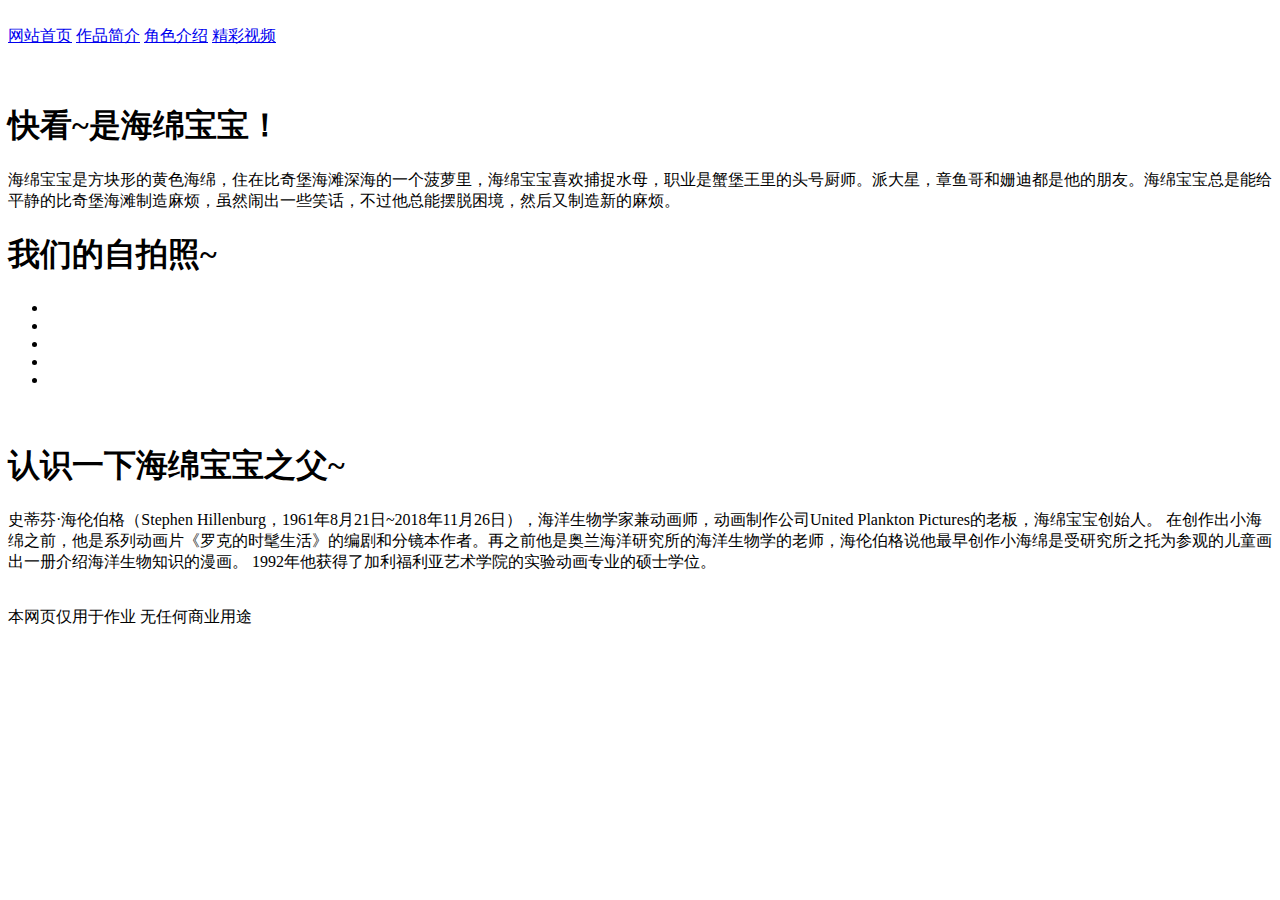
==== index.html @ 1f6af7b8 "Add files via upload" ====
<!DOCTYPE html>
<html lang="en">

<head>
    <meta charset="UTF-8">
    <meta http-equiv="X-UA-Compatible" content="IE=edge">
    <meta name="viewport" content="width=device-width, initial-scale=1.0">
    <title>海绵宝宝</title>
    <link rel="stylesheet" href="./css/style.css">
</head>

<body>
    <div id="bigbox">
        <div id="banner">
            <img class="banner" src="./images/banner1.jpeg" alt="">
        </div>
        <header>
            <a href="./index.html">网站首页</a>
            <a href="./Introduction.html">作品简介</a>
            <a href="./Role.html">角色介绍</a>
            <a href="./video.html">精彩视频</a>
        </header>
        <div id="banner4">
            <img src="./images/banner2.png" alt="">
        </div>
        <div id="mid">
            <div id="title">
                <img src="./images/title.jpeg" alt="">
                <div id="text">
                    <h1>快看~是海绵宝宝！</h1>
                    <p>
                        海绵宝宝是方块形的黄色海绵，住在比奇堡海滩深海的一个菠萝里，海绵宝宝喜欢捕捉水母，职业是蟹堡王里的头号厨师。派大星，章鱼哥和姗迪都是他的朋友。海绵宝宝总是能给平静的比奇堡海滩制造麻烦，虽然闹出一些笑话，不过他总能摆脱困境，然后又制造新的麻烦。
                    </p>
                </div>
            </div>
        </div>
        <div id="photo">
            <h1>我们的自拍照~</h1>
            <ul class="zipai">
                <li>
                    <img src="./images/z1.png" alt="">
                </li>
                <li>
                    <img src="./images/z2.png" alt="">
                </li>
                <li>
                    <img src="./images/z3.png" alt="">
                </li>
                <li>
                    <img src="./images/z4.png" alt="">
                </li>
                <li>
                    <img src="./images/z5.png" alt="">
                </li>
            </ul>
            <img class="xaingji" src="./images/xiangji.png" alt="">
        </div>
        <div id="author">
            <h1>认识一下海绵宝宝之父~</h1>
            <p>
                史蒂芬·海伦伯格（Stephen Hillenburg，1961年8月21日~2018年11月26日），海洋生物学家兼动画师，动画制作公司United Plankton
                Pictures的老板，海绵宝宝创始人。
                在创作出小海绵之前，他是系列动画片《罗克的时髦生活》的编剧和分镜本作者。再之前他是奥兰海洋研究所的海洋生物学的老师，海伦伯格说他最早创作小海绵是受研究所之托为参观的儿童画出一册介绍海洋生物知识的漫画。
                1992年他获得了加利福利亚艺术学院的实验动画专业的硕士学位。
            </p>
            <img class="zuozhebg" src="./images/zuozhe1.jpeg" alt="">
            <img class="zuozhe" src="./images/zuozhe2.png" alt="">
        </div>
        <footer>
            本网页仅用于作业 无任何商业用途
        </footer>
    </div>
</body>

</html>
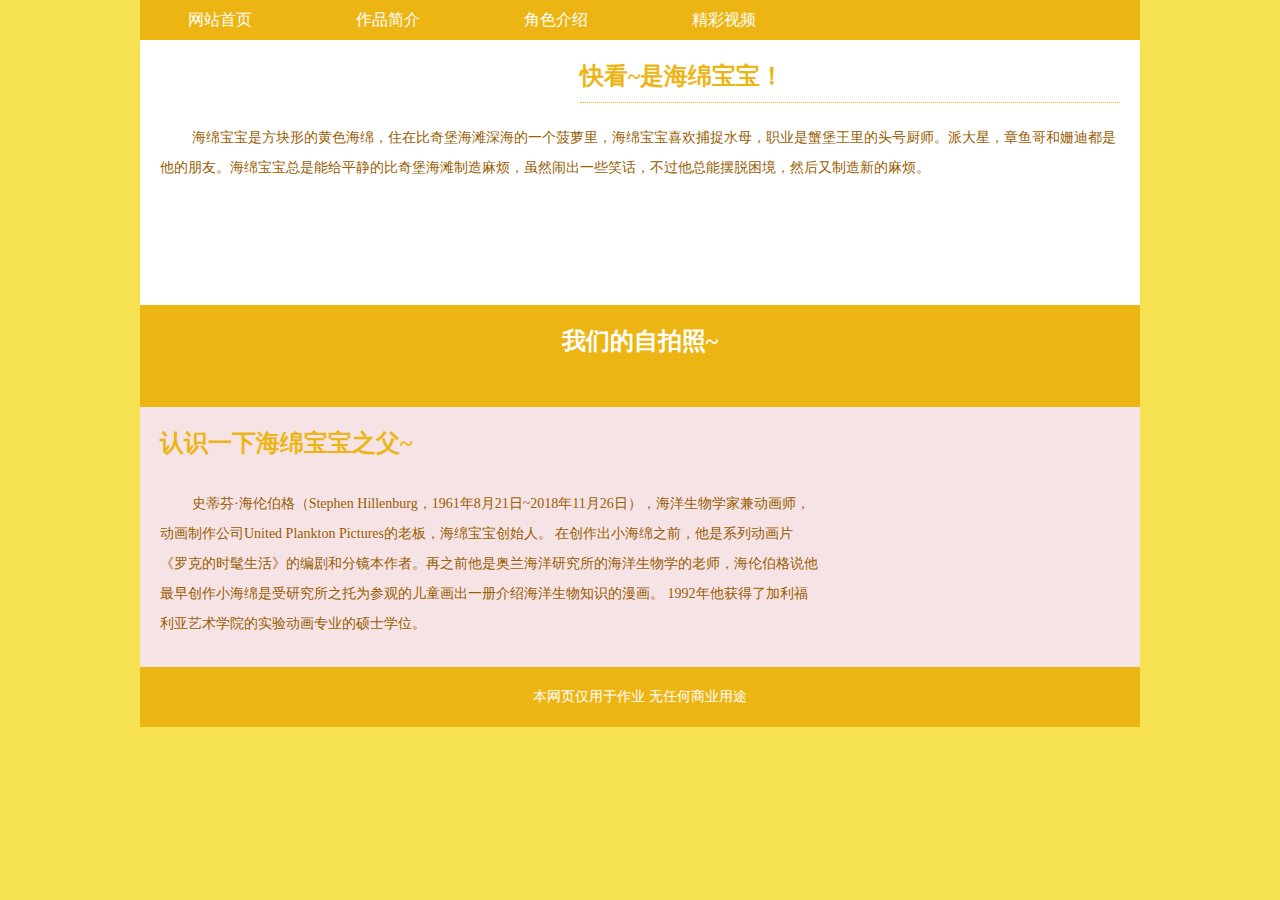
==== commit 602486bc: "index.html" ====
--- a/index.html
+++ b/index.html
@@ -6,7 +6,7 @@
     <meta http-equiv="X-UA-Compatible" content="IE=edge">
     <meta name="viewport" content="width=device-width, initial-scale=1.0">
     <title>海绵宝宝</title>
-    <link rel="stylesheet" href="./css/style.css">
+    <link rel="stylesheet" href="style.css">
 </head>
 
 <body>
@@ -72,4 +72,4 @@
     </div>
 </body>
 
-</html>+</html>
--- a/style.css
+++ b/style.css
@@ -0,0 +1,323 @@
+* {
+    margin: 0px;
+    padding: 0px;
+    list-style: none;
+}
+
+html {
+    background-color: #F5E151;
+}
+
+#bigbox {
+    width: 1000px;
+    margin: 0 auto;
+    background-color: #fff;
+}
+
+#banner {
+    position: relative;
+    font-size: 0px;
+    background-color: #F5E151;
+    text-align: center;
+}
+
+.banner {
+    width: 30%;
+
+}
+
+header {
+    background-color: #EDB514;
+    height: 40px;
+    font-size: 0px;
+}
+
+header a {
+    display: inline-block;
+    text-decoration: none;
+    color: #fff;
+    font-size: 16px;
+    text-align: center;
+    line-height: 40px;
+    width: 160px;
+    font-size: 16px;
+    margin-left: 8px;
+}
+
+header a:first-child {
+    margin-left: 0px;
+}
+
+header a:hover {
+    background-color: #fff;
+    color: #EDB514;
+}
+
+#banner4 {
+    width: 1000px;
+    font-size: 0px;
+}
+
+#banner4 img {
+    width: 100%;
+}
+
+#mid {
+    width: 960px;
+    padding: 20px;
+}
+
+#title img {
+    width: 400px;
+    float: left;
+    margin-right: 20px;
+    border-radius: 4px;
+}
+
+#text {
+    position: relative;
+    height: 225px;
+}
+
+#text h1 {
+    color: #EDB514;
+    font-size: 24px;
+    padding-bottom: 10px;
+    border-bottom: 1px dotted #EDB514;
+    margin-left: 420px;
+}
+
+#text p {
+    font-size: 14px;
+    line-height: 30px;
+    text-indent: 32px;
+    margin-top: 20px;
+    color: #995d02;
+}
+
+.more {
+    position: absolute;
+    right: 20px;
+    bottom: 0px;
+    text-align: right;
+}
+
+.more a {
+    display: inline-block;
+    font-size: 14px;
+    background-color: #EDB514;
+    color: #fff;
+    width: 100px;
+    height: 30px;
+    line-height: 30px;
+    text-align: center;
+    border-radius: 4px;
+}
+
+#photo {
+    position: relative;
+    width: 960px;
+    background-color: #EDB514;
+    padding: 20px;
+}
+
+#photo h1 {
+    text-align: center;
+    color: #ffff;
+    font-size: 24px;
+    margin-bottom: 30px;
+}
+
+.zipai {
+    width: 960px;
+    margin: 0 auto;
+    font-size: 0px;
+}
+
+.zipai li {
+    display: inline-block;
+    margin-left: 100px;
+}
+
+.zipai li:first-child {
+    margin-left: 0px;
+}
+
+.zipai li:nth-child(2) {
+    margin-left: 50px;
+}
+
+.zipai li img {
+    height: 150px;
+}
+
+.xaingji {
+    position: absolute;
+    width: 60px;
+    top: 20px;
+    right: 20px;
+}
+
+#author {
+    position: relative;
+    width: 960px;
+    height: 220px;
+    background-color: #F6E3E5;
+    padding: 20px;
+    z-index: 1;
+}
+
+#author h1 {
+    text-align: left;
+    color: #EDB514;
+    font-size: 24px;
+    margin-bottom: 30px;
+}
+
+.zuozhebg {
+    position: absolute;
+    width: 300px;
+    bottom: 0px;
+    z-index: -1;
+}
+
+.zuozhe {
+    position: absolute;
+    right: 50px;
+    width: 200px;
+    border-radius: 100px;
+    top: 30px;
+}
+
+#author p {
+    font-size: 14px;
+    line-height: 30px;
+    text-indent: 32px;
+    margin-top: 20px;
+    color: #995d02;
+    margin-right: 300px;
+}
+
+footer {
+    position: relative;
+    width: 100%;
+    height: 60px;
+    line-height: 60px;
+    font-size: 14px;
+    text-align: center;
+    background-color: #EDB514;
+    color: #fff;
+}
+
+/* 第二页样式 */
+#Introduction {
+    width: 960px;
+    padding: 20px;
+}
+
+.Introduction_h1 {
+    color: #EDB514;
+    font-size: 24px;
+    padding-bottom: 10px;
+    border-bottom: 1px dotted #EDB514;
+    margin-left: 220px;
+}
+
+.jianjie_img {
+    width: 200px;
+    float: left;
+    margin-right: 20px;
+}
+
+#Introduction p {
+    font-size: 14px;
+    text-indent: 28px;
+    line-height: 28px;
+    color: #995d02;
+}
+
+h2 {
+    width: 100%;
+}
+
+h2 img {
+    height: 30px;
+    position: relative;
+    top: 5px;
+    margin-right: 10px;
+}
+
+h2 {
+    height: 30px;
+    color: #EDB514;
+    font-size: 24px;
+    text-align: left;
+    margin-top: 30px;
+    padding-bottom: 10px;
+    border-bottom: 1px dotted #EDB514;
+}
+
+h4 {
+    color: #EDB514;
+    margin: 20px 0px;
+}
+
+.manuscript img {
+    margin-left: 25px;
+    margin-right: 25px;
+}
+
+.role {
+    width: 100%;
+}
+
+.role li {
+    position: relative;
+    height: 200px;
+    width: 920px;
+    background-color: #995D02;
+    margin-top: 20px;
+    padding: 20px 20px;
+    border-radius: 4px;
+}
+
+.role_left {
+    width: 200px;
+    height: 200px;
+    text-align: center;
+    background-color: #F5E151;
+    text-align: center;
+    line-height: 200px;
+    border-radius: 100px;
+}
+
+.role_left img {
+    height: 140px;
+    margin-top: 30px;
+}
+
+.role_right h5 {
+    color: #fff;
+    font-size: 16px;
+}
+
+.role_right {
+    position: absolute;
+    top: 20px;
+    left: 300px;
+}
+
+.role_right p {
+    font-size: 14px;
+    color: #fff !important;
+    margin-top: 10px;
+    margin-right: 20px;
+}
+
+#mito_top {
+    width: 100%;
+}
+
+#mito_top video {
+    width: 100%;
+}
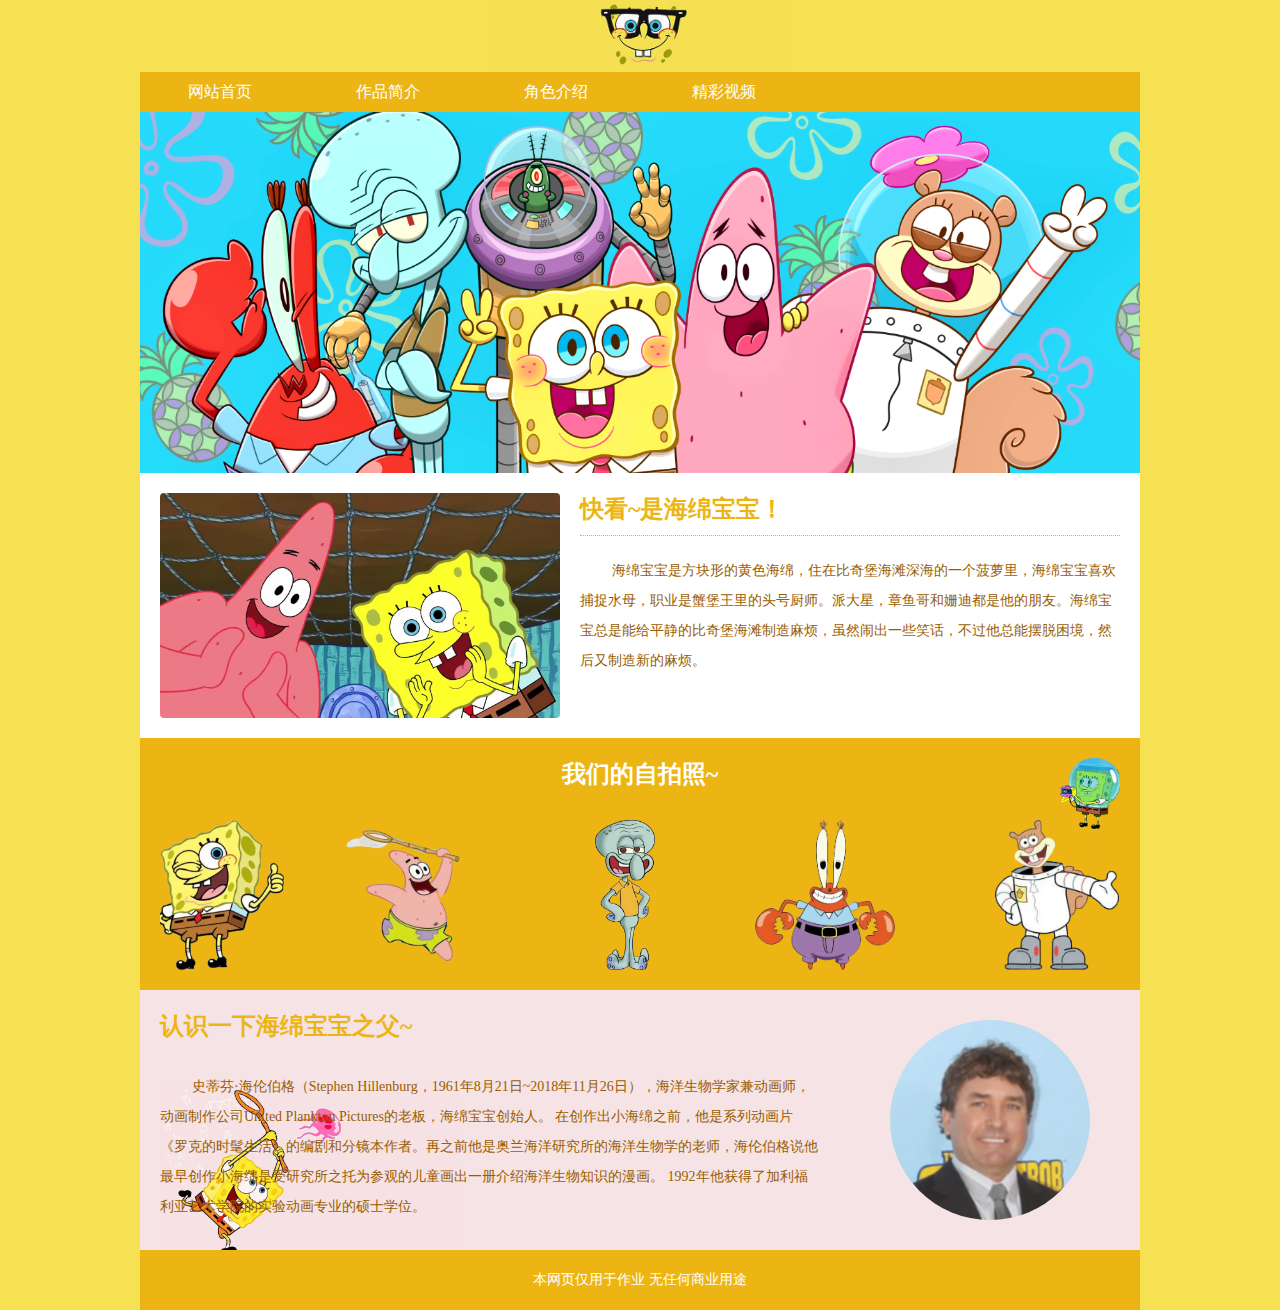
==== commit 769101ac: "index.html" ====
--- a/index.html
+++ b/index.html
@@ -12,7 +12,7 @@
 <body>
     <div id="bigbox">
         <div id="banner">
-            <img class="banner" src="./images/banner1.jpeg" alt="">
+            <img class="banner" src="banner1.jpeg" alt="">
         </div>
         <header>
             <a href="./index.html">网站首页</a>
@@ -21,11 +21,11 @@
             <a href="./video.html">精彩视频</a>
         </header>
         <div id="banner4">
-            <img src="./images/banner2.png" alt="">
+            <img src="banner2.png" alt="">
         </div>
         <div id="mid">
             <div id="title">
-                <img src="./images/title.jpeg" alt="">
+                <img src="title.jpeg" alt="">
                 <div id="text">
                     <h1>快看~是海绵宝宝！</h1>
                     <p>
@@ -38,22 +38,22 @@
             <h1>我们的自拍照~</h1>
             <ul class="zipai">
                 <li>
-                    <img src="./images/z1.png" alt="">
+                    <img src="z1.png" alt="">
                 </li>
                 <li>
-                    <img src="./images/z2.png" alt="">
+                    <img src="z2.png" alt="">
                 </li>
                 <li>
-                    <img src="./images/z3.png" alt="">
+                    <img src="z3.png" alt="">
                 </li>
                 <li>
-                    <img src="./images/z4.png" alt="">
+                    <img src="z4.png" alt="">
                 </li>
                 <li>
-                    <img src="./images/z5.png" alt="">
+                    <img src="z5.png" alt="">
                 </li>
             </ul>
-            <img class="xaingji" src="./images/xiangji.png" alt="">
+            <img class="xaingji" src="xiangji.png" alt="">
         </div>
         <div id="author">
             <h1>认识一下海绵宝宝之父~</h1>
@@ -63,8 +63,8 @@
                 在创作出小海绵之前，他是系列动画片《罗克的时髦生活》的编剧和分镜本作者。再之前他是奥兰海洋研究所的海洋生物学的老师，海伦伯格说他最早创作小海绵是受研究所之托为参观的儿童画出一册介绍海洋生物知识的漫画。
                 1992年他获得了加利福利亚艺术学院的实验动画专业的硕士学位。
             </p>
-            <img class="zuozhebg" src="./images/zuozhe1.jpeg" alt="">
-            <img class="zuozhe" src="./images/zuozhe2.png" alt="">
+            <img class="zuozhebg" src="zuozhe1.jpeg" alt="">
+            <img class="zuozhe" src="zuozhe2.png" alt="">
         </div>
         <footer>
             本网页仅用于作业 无任何商业用途
